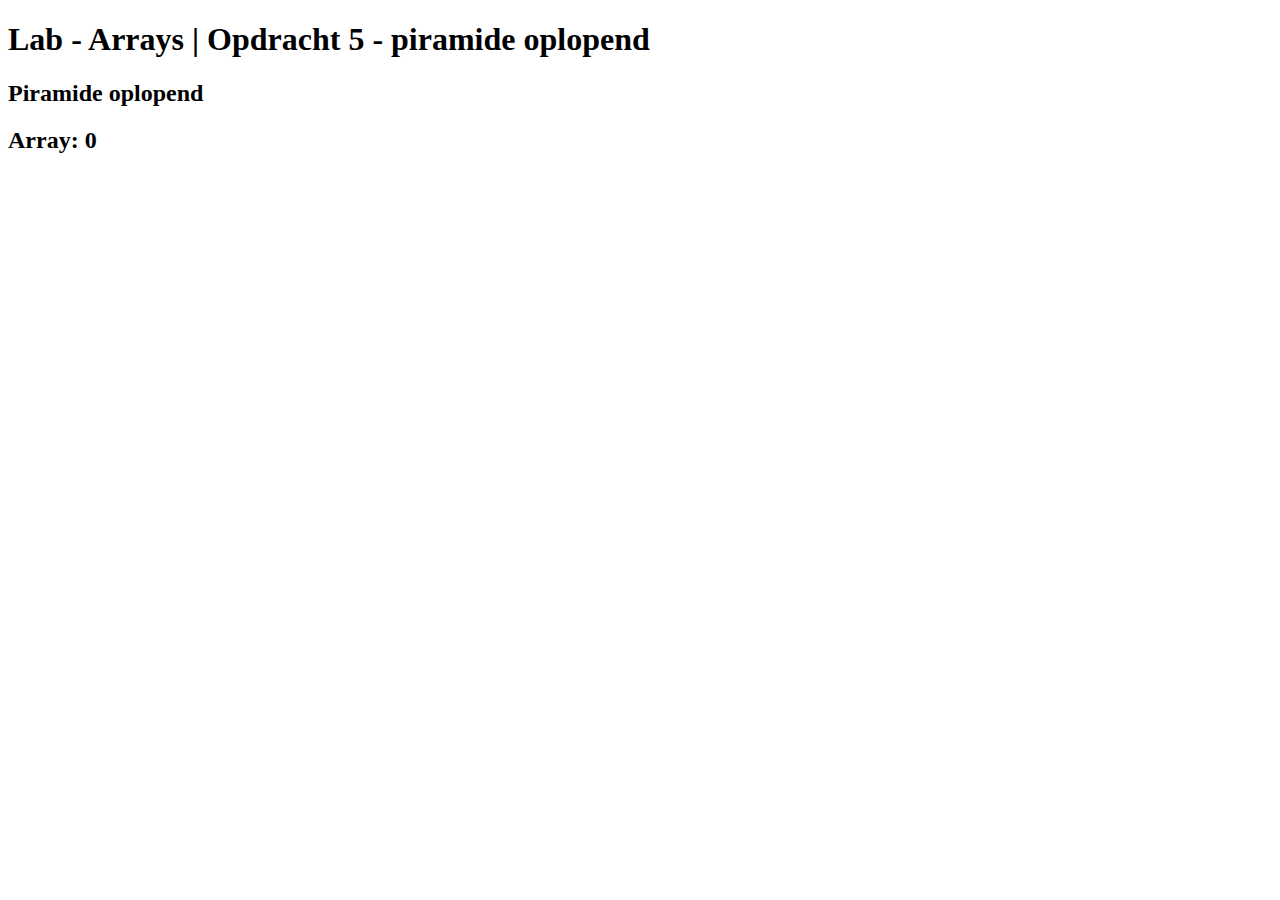
==== Lab - Arrays/Opdracht 5 - piramide oplopend/index.html @ 607c7062 "opdr 1 t/m 3 af, begonnen aan 4" ====
<!-- Nicky Devilee | 99047338
Bol4 applicatieontwikkelaar
Blok 2
Week 11-14 - Adventure game
Lab - Arrays -->

<!DOCTYPE html>
<html>
<head>
	<title>Lab - Arrays | Opdracht 5 - piramide oplopend</title>
</head>
<body>
	<h1>Lab - Arrays | Opdracht 5 - piramide oplopend</h1>
	<script type="text/javascript" src="java.js"></script>
</body>
</html>
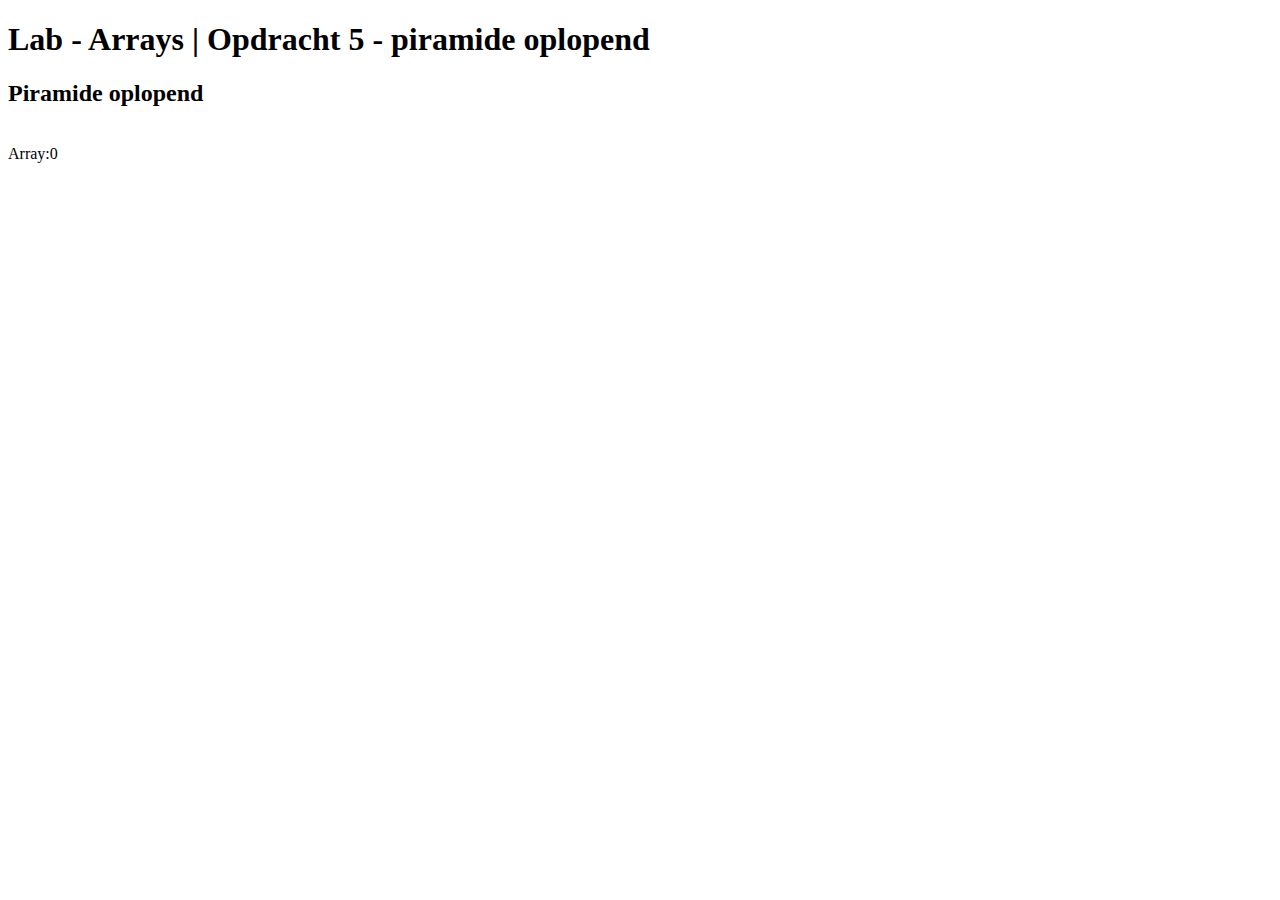
==== commit f083daf0: "alle 2 de labs afgerond. nu beginnen aan het verhaal voor de game" ====
--- a/Lab - Arrays/Opdracht 5 - piramide oplopend/index.html
+++ b/Lab - Arrays/Opdracht 5 - piramide oplopend/index.html
@@ -11,6 +11,8 @@
 </head>
 <body>
 	<h1>Lab - Arrays | Opdracht 5 - piramide oplopend</h1>
+	<h2 id="title"></h2>
+	<p id="test"></p>
 	<script type="text/javascript" src="java.js"></script>
 </body>
 </html>
